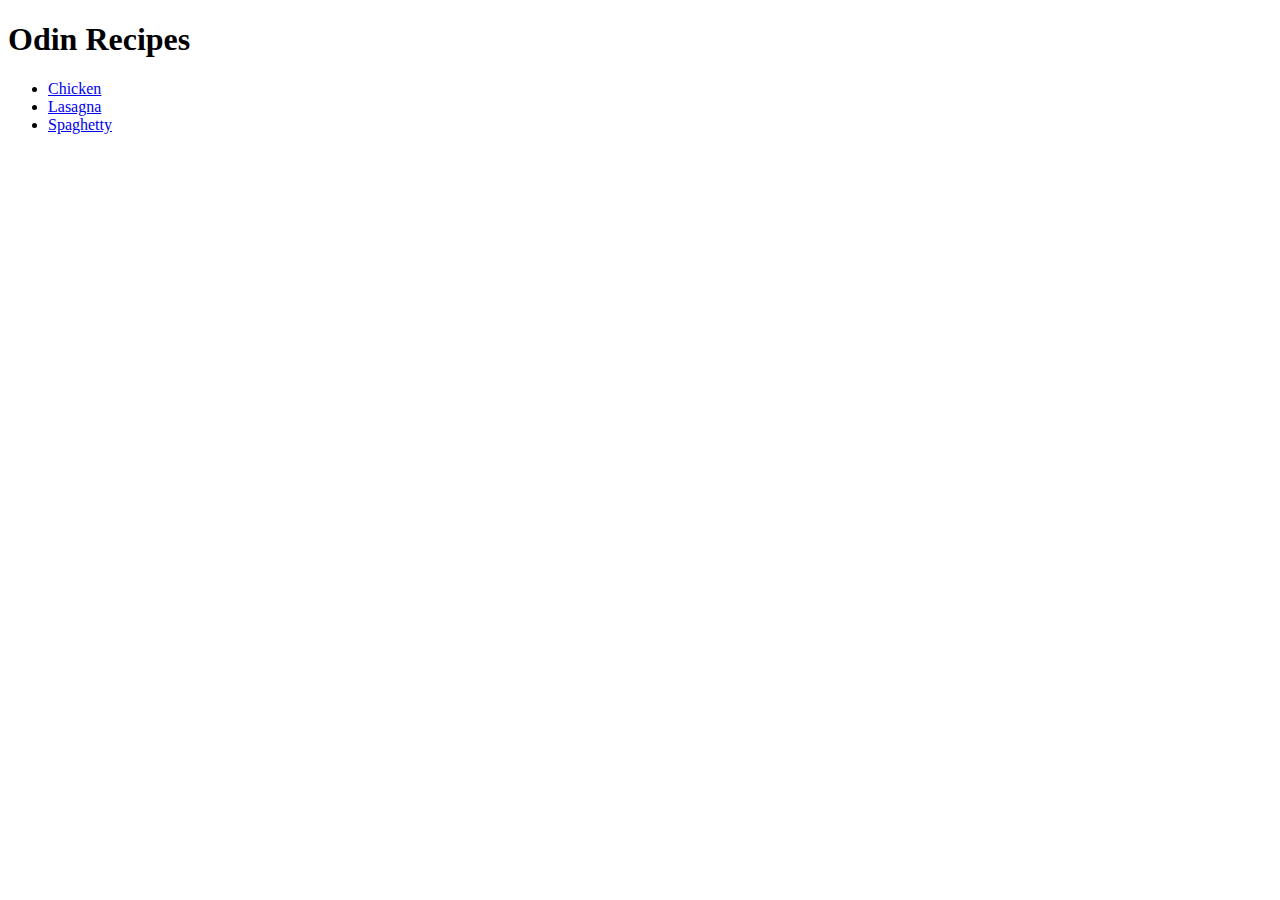
==== index.html @ b70efe79 "Adding files modified and new files" ====
<!DOCTYPE html>
<html>
    <head>
        <meta charset="UTF-8">
        <title>Odin Recipes</title>
    </head>

    <body>
        <h1>Odin Recipes</h1>

        <ul>
            <li> <a href="recipes/chicken.html">Chicken</a></li>
            <li> <a href="recipes/lasagna.html">Lasagna</a></li>
            <li> <a href="recipes/spaghetti.html">Spaghetty</a></li>
        </ul>
    </body>
</html>
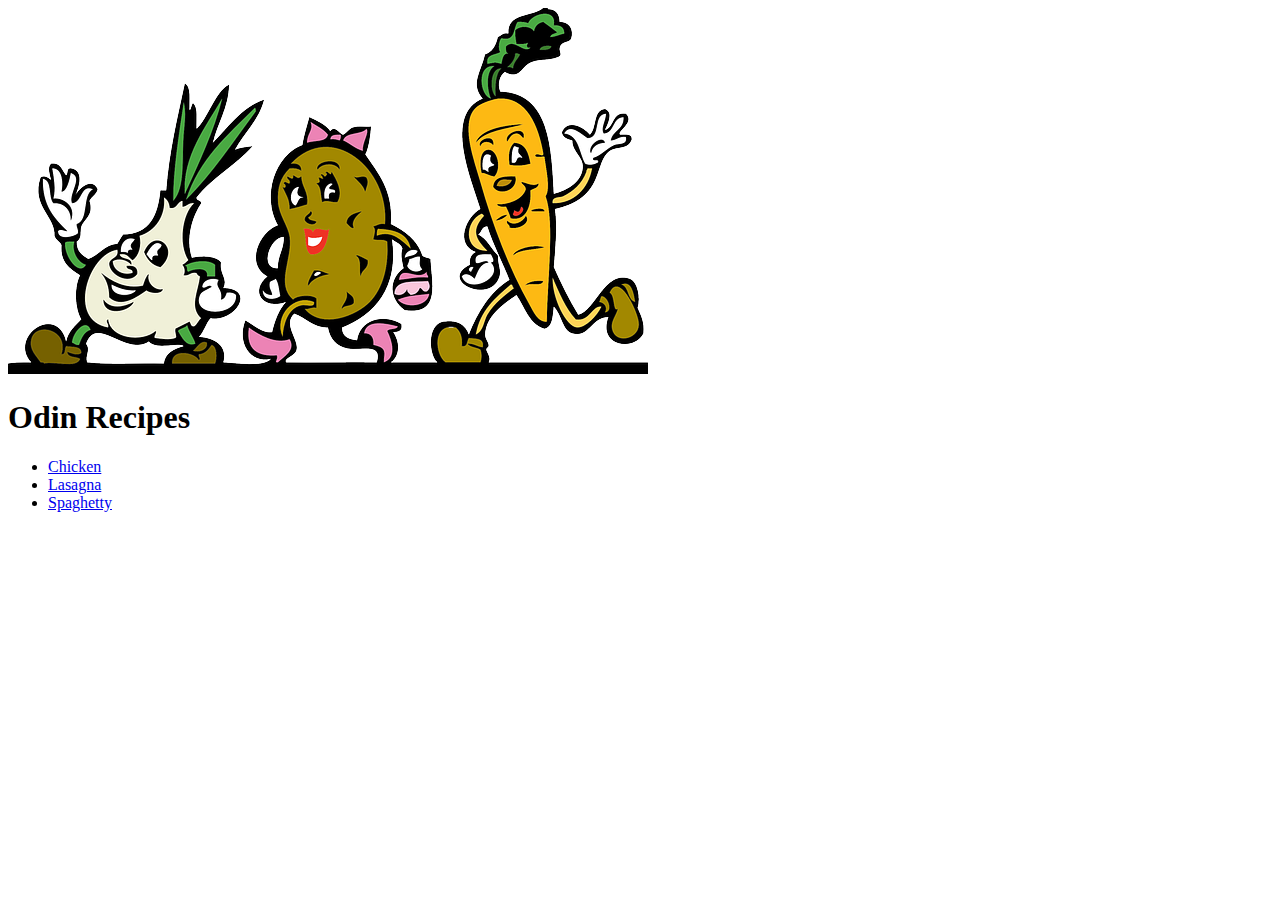
==== commit 02b341b3: "Add modified index.html and new file recipes/img/vegetables.png" ====
--- a/index.html
+++ b/index.html
@@ -3,6 +3,8 @@
     <head>
         <meta charset="UTF-8">
         <title>Odin Recipes</title>
+
+        <img src="recipes/img/vegetables.png" alt="vegetables">
     </head>
 
     <body>
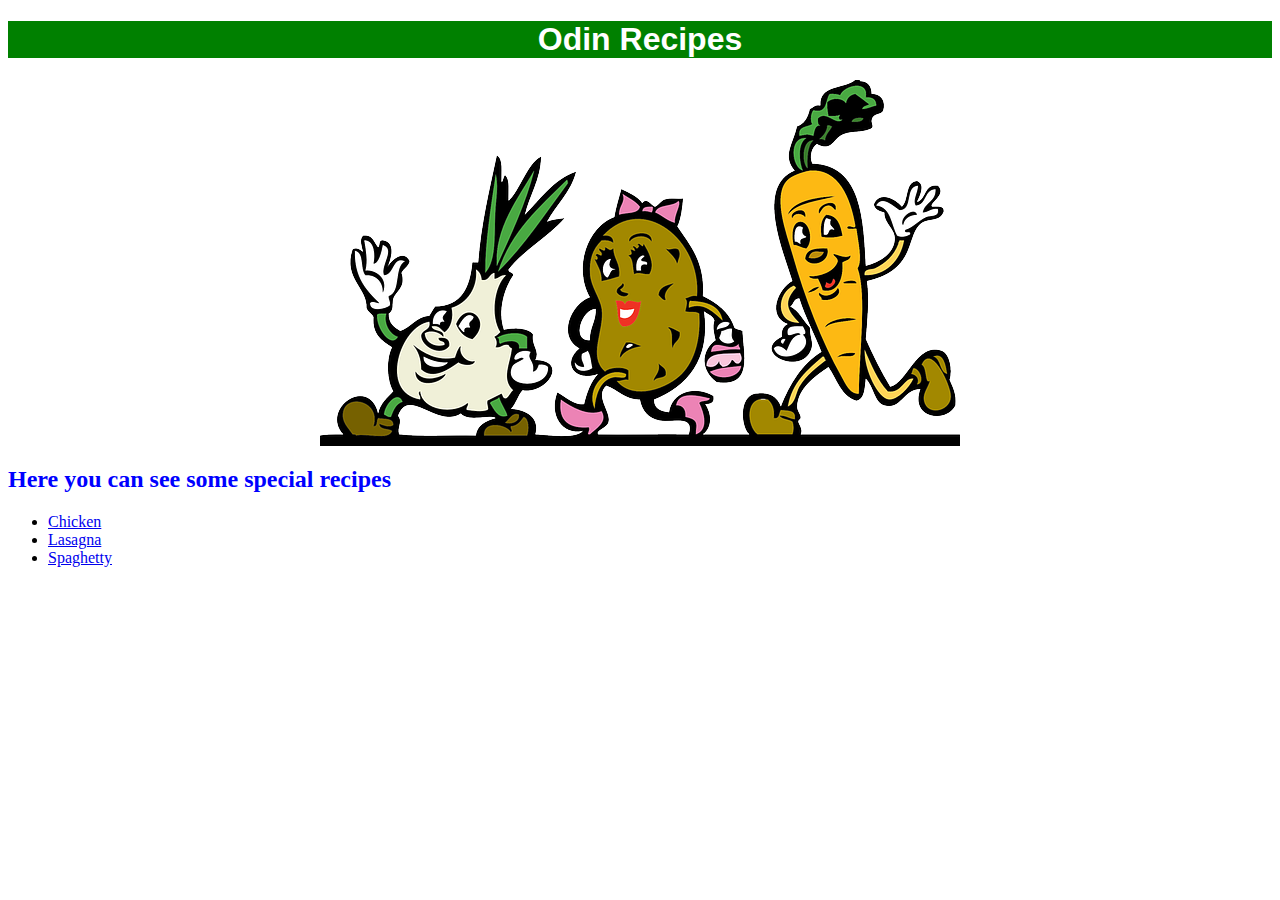
==== commit aabe3539: "Add recipes/styles.css and modified files with some css changes" ====
--- a/index.html
+++ b/index.html
@@ -3,12 +3,14 @@
     <head>
         <meta charset="UTF-8">
         <title>Odin Recipes</title>
-
-        <img src="recipes/img/vegetables.png" alt="vegetables">
+        <link rel="stylesheet" href="/recipes/styles.css">
     </head>
 
     <body>
-        <h1>Odin Recipes</h1>
+        <h1 class="title">Odin Recipes</h1>
+        <img src="recipes/img/vegetables.png" alt="recipes" class="image">
+
+        <h2 class="heading">Here you can see some special recipes</h2>
 
         <ul>
             <li> <a href="recipes/chicken.html">Chicken</a></li>
--- a/recipes/styles.css
+++ b/recipes/styles.css
@@ -0,0 +1,17 @@
+.title {
+    color: white;
+    background: green;
+    text-align: center;
+    font-family: Arial, Helvetica, sans-serif;
+    font-size: 32px;
+}
+
+.image {
+    display: block;
+    margin: 0 auto;
+}
+
+.heading {
+    color: blue;
+    font-weight: 28px;;
+}